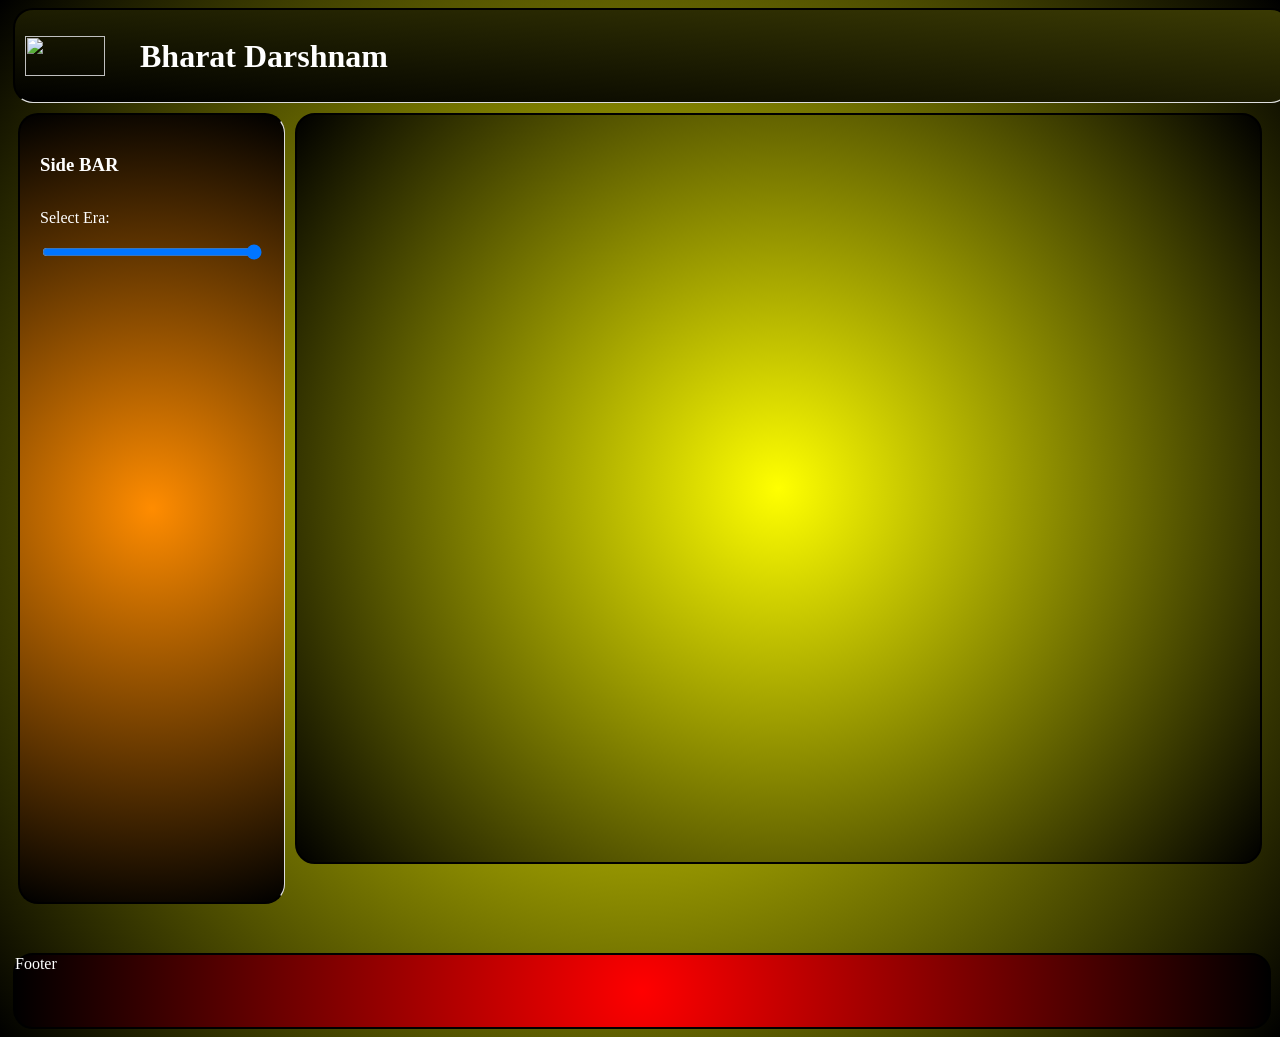
==== map.html @ b6b302e2 "map added" ====
<!DOCTYPE html>
<html lang="en">
<head>
    <meta charset="UTF-8">
    <meta name="viewport" content="width=device-width, initial-scale=1.0">
    <title>Bharat Darshnam</title>
    <link rel="stylesheet" href="dear.css">
    <link rel="stylesheet" href="https://unpkg.com/leaflet@1.9.4/dist/leaflet.css" />
    
    <style>
       #middlearea {
    display: flex;
    height: calc(100vh - 60px); /* Adjusts height based on header size */
    overflow: hidden;
}

#sidebar {
    width: 250px;
    background-color: #f8f9fa;
    padding: 20px;
    border-right: 1px solid #ddd;
    display: flex;
    flex-direction: column;
    gap: 15px; /* Adds space between inputs and labels */
}

#indiaarea {
    flex-grow: 1; /* Makes the map fill the rest of the screen */
    position: relative;
}
#header {
    display: flex;
    align-items: center; /* Vertically centers the logo and text */
    background-color: #97db72; /* Or keep it dark, but change text color */
    padding: 10px 20px;
    border-bottom: 1px solid #ddd;
    color: #abca4f; /* Dark text for a light background */
}

#header img {
    height: 40px;
    width: auto; /* Keeps aspect ratio */
    margin-right: 15px;
}
#map{
    height: 100%;
    width: 100%;
}
    </style>
</head>
<body>
    <div id="header" style="display:flex; align-items: center; padding: 10px;">
        <img src="/Indiadarshnam/images/image.png" style="height:40px; width:80px;">
        <h1 style="margin-left: 20px;">Bharat Darshnam</h1>
    </div>

    <div id="middlearea"> 
        <div id="sidebar">
            <h3>Side BAR</h3>
            <label for="erarange">Select Era:</label>
            <input type="range" id="erarange" min="500" max="2026" value="2026" oninput="updateEra(this.value)">
            <p id="eraprint"></p>
        </div>

        <div id="indiaarea">
            <div id="map"></div> </div>
    </div>

    <div id="footer">Footer</div>

    <script src="https://unpkg.com/leaflet@1.9.4/dist/leaflet.js"></script>

    <script>
        // This code must be AFTER the leaflet.js script and AFTER the map div
        var map = L.map('map').setView([20.5937, 78.9629], 5); 

        L.tileLayer('https://tile.openstreetmap.org/{z}/{x}/{y}.png', {
            maxZoom: 19,
            attribution: '&copy; <a href="http://www.openstreetmap.org/copyright">OpenStreetMap</a>'
        }).addTo(map);
    </script>

    <script src="dear.js"></script>
</body>
</html>
---- dear.css ----
*{
    color:white;
   
}
div{
    margin:5px;
}
body{
background-image: radial-gradient(circle, yellow, rgb(0, 0, 0));
position:static;
}
#header{
    border:2px solid black;
    height:8vh;
    width:98vw;
background-image: linear-gradient(to top right, rgb(0, 0, 0), rgb(58, 58, 3));
border-radius:20px;


}
#middlearea{
    display:flex;

}
#sidebar{
    border: 2px solid black;
        height: 83vh;
        width: 15vw;
background-image: radial-gradient(circle, rgb(255, 140, 0), rgb(0, 0, 0));
        border-radius: 20px;
}
#indiaarea{
    border: 2px solid black;
        height: 83vh;
        width: 84vw;
background-image: radial-gradient(circle, yellow, rgb(0, 0, 0));
        border-radius: 20px;
}
#footer{
border: 2px solid black;
    height: 8vh;
    width: 98vw;
background-image: radial-gradient(circle, rgb(255, 0, 0), rgb(0, 0, 0));
    border-radius: 20px;
}
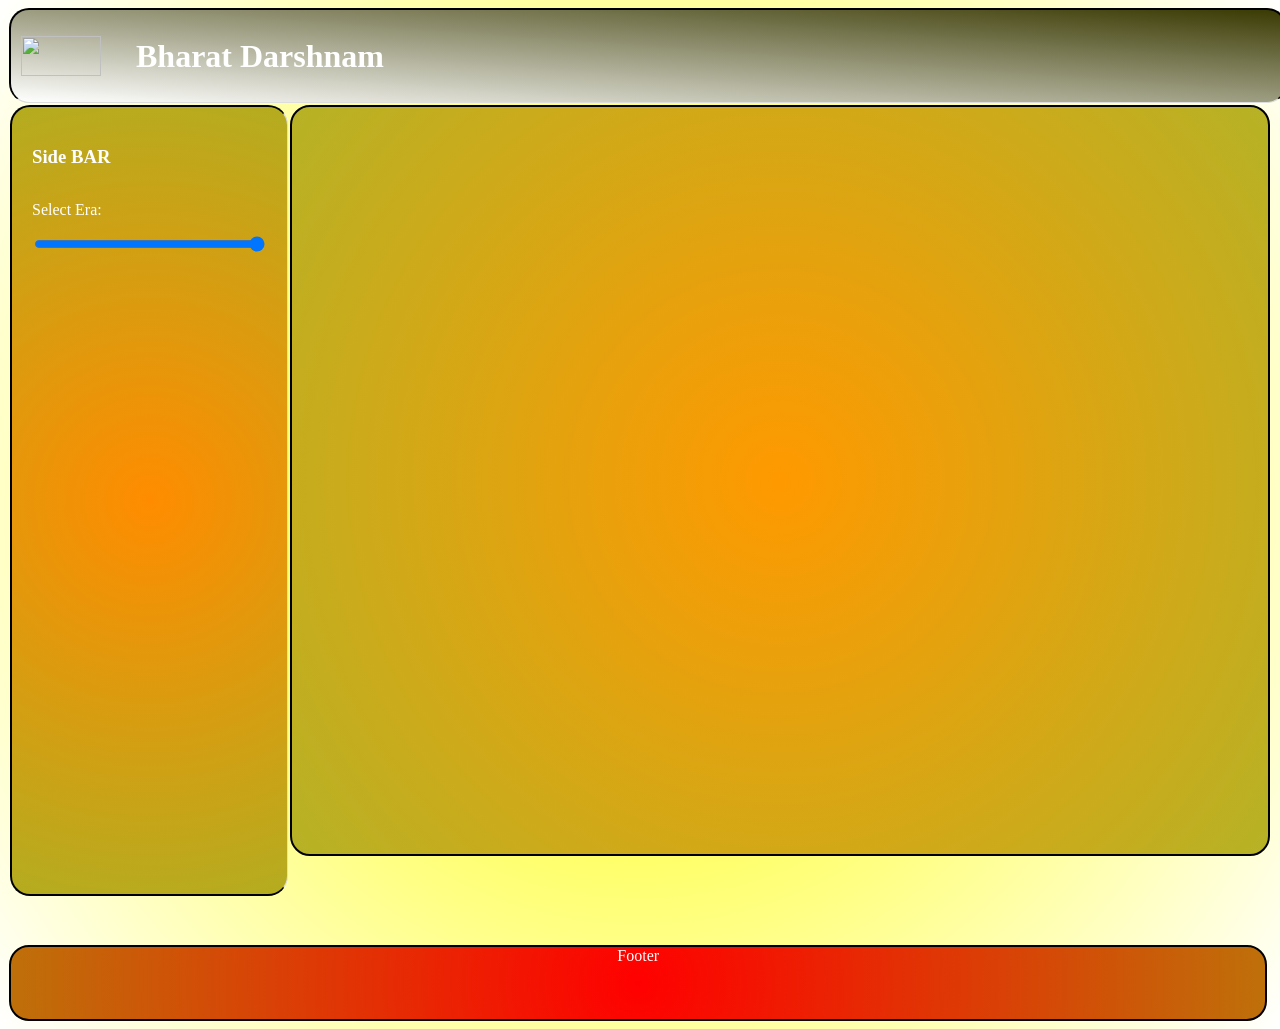
==== commit dd9a86a0: "thi sis something" ====
--- a/map.html
+++ b/map.html
@@ -30,7 +30,7 @@
 }
 #header {
     display: flex;
-    align-items: center; /* Vertically centers the logo and text */
+    align-items: center; 
     background-color: #97db72; /* Or keep it dark, but change text color */
     padding: 10px 20px;
     border-bottom: 1px solid #ddd;
--- a/dear.css
+++ b/dear.css
@@ -1,45 +1,66 @@
-*{
-    color:white;
-   
+* {
+    color: white;
+
 }
-div{
-    margin:5px;
+#map {
+    height: 100%;
+    width: 100%;
 }
-body{
-background-image: radial-gradient(circle, yellow, rgb(0, 0, 0));
-position:static;
+div {
+    margin: 1px;
 }
-#header{
-    border:2px solid black;
-    height:8vh;
-    width:98vw;
-background-image: linear-gradient(to top right, rgb(0, 0, 0), rgb(58, 58, 3));
-border-radius:20px;
+
+body {
+    background-image: radial-gradient(circle, yellow, rgb(255, 255, 255));
+    position: static;
+    color: black;
+}
+
+#header {
+    border: 2px solid black;
+    height: 8vh;
+    width: 98vw;
+    background-image: linear-gradient(to top right, rgb(255, 255, 255), rgb(58, 58, 3));
+    border-radius: 20px;
 
 
 }
-#middlearea{
-    display:flex;
+
+#middlearea {
+    display: flex;
 
 }
-#sidebar{
+
+#sidebar {
     border: 2px solid black;
-        height: 83vh;
-        width: 15vw;
-background-image: radial-gradient(circle, rgb(255, 140, 0), rgb(0, 0, 0));
-        border-radius: 20px;
+    height: 83vh;
+    width: 18vw;
+    background-image: radial-gradient(circle, rgb(255, 140, 0), rgb(180, 172, 32));
+    border-radius: 20px;
 }
-#indiaarea{
+
+#eraselect {
+
+    border-radius: 80px;
+    border: 1px solid black;
+    margin: 10px;
+    text-align: center;
+}
+
+#indiaarea {
     border: 2px solid black;
-        height: 83vh;
-        width: 84vw;
-background-image: radial-gradient(circle, yellow, rgb(0, 0, 0));
-        border-radius: 20px;
+    height: 83vh;
+    width: 81vw;
+    background-image: radial-gradient(circle, rgb(255, 153, 0), rgb(182, 178, 38));
+    border-radius: 20px;
+    text-align: center;
 }
-#footer{
-border: 2px solid black;
+
+#footer {
+    border: 2px solid black;
     height: 8vh;
     width: 98vw;
-background-image: radial-gradient(circle, rgb(255, 0, 0), rgb(0, 0, 0));
+    background-image: radial-gradient(circle, rgb(255, 0, 0), rgb(190, 112, 10));
+    text-align: center;
     border-radius: 20px;
-}
+}
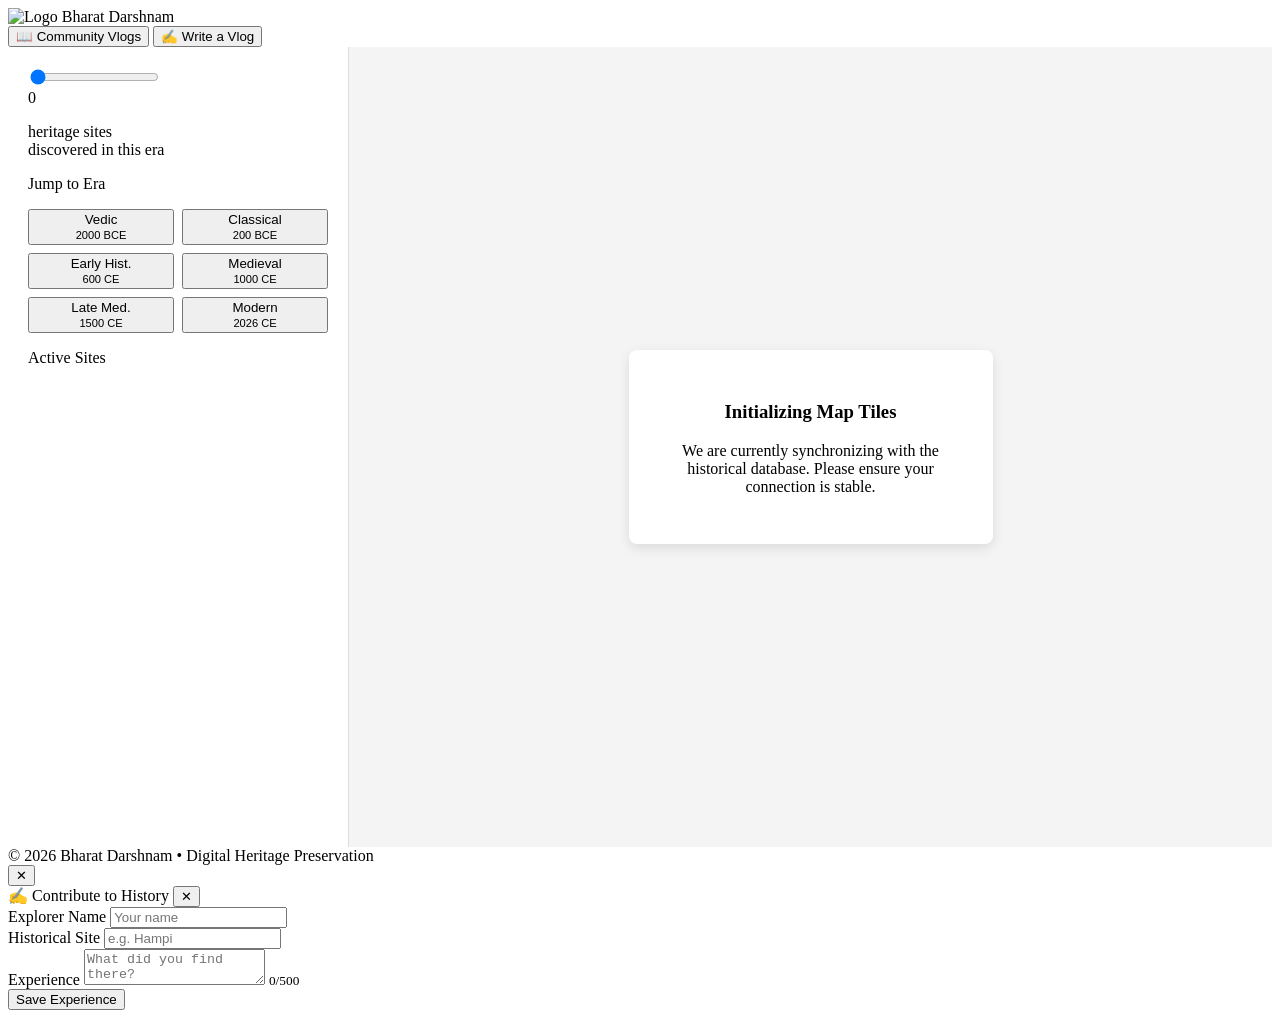
==== commit b2f15a0a: "after the locations are added" ====
--- a/map.html
+++ b/map.html
@@ -1,85 +1,114 @@
 <!DOCTYPE html>
 <html lang="en">
+
 <head>
     <meta charset="UTF-8">
     <meta name="viewport" content="width=device-width, initial-scale=1.0">
-    <title>Bharat Darshnam</title>
-    <link rel="stylesheet" href="dear.css">
+    <title>Bharat Darshnam | Heritage Explorer</title>
+    <link rel="stylesheet" href="dear1.css">
     <link rel="stylesheet" href="https://unpkg.com/leaflet@1.9.4/dist/leaflet.css" />
-    
-    <style>
-       #middlearea {
-    display: flex;
-    height: calc(100vh - 60px); /* Adjusts height based on header size */
-    overflow: hidden;
-}
+</head>
 
-#sidebar {
-    width: 250px;
-    background-color: #f8f9fa;
-    padding: 20px;
-    border-right: 1px solid #ddd;
-    display: flex;
-    flex-direction: column;
-    gap: 15px; /* Adds space between inputs and labels */
-}
+<body>
+    <header id="header">
+        <div class="logo-section">
+            <img src="/Indiadarshnam/images/image.png" alt="Logo" height="40">
+            <span class="brand-name">Bharat Darshnam</span>
+        </div>
+        <div class="nav-controls">
+            <button id="vlogBtn">📖 Community Vlogs</button>
+            <button id="writeVlogBtn" class="primary-btn">✍️ Write a Vlog</button>
+        </div>
+    </header>
 
-#indiaarea {
-    flex-grow: 1; /* Makes the map fill the rest of the screen */
-    position: relative;
-}
-#header {
-    display: flex;
-    align-items: center; 
-    background-color: #97db72; /* Or keep it dark, but change text color */
-    padding: 10px 20px;
-    border-bottom: 1px solid #ddd;
-    color: #abca4f; /* Dark text for a light background */
-}
+    <main id="middlearea">
+        <aside id="sidebar">
+            <div class="sidebar-block">
+                <div class="era-label">
+                    <span id="era-number"></span>
+                    <span id="era-bce-ce"></span>
+                </div>
+                <input type="range" id="erarange" min="-2000" max="2026" value="-2000" oninput="updateEra(this.value)">
+            </div>
 
-#header img {
-    height: 40px;
-    width: auto; /* Keeps aspect ratio */
-    margin-right: 15px;
-}
-#map{
-    height: 100%;
-    width: 100%;
-}
-    </style>
-</head>
-<body>
-    <div id="header" style="display:flex; align-items: center; padding: 10px;">
-        <img src="/Indiadarshnam/images/image.png" style="height:40px; width:80px;">
-        <h1 style="margin-left: 20px;">Bharat Darshnam</h1>
+            <div class="site-counter">
+                <span id="siteCount">0</span>
+                <p>heritage sites<br>discovered in this era</p>
+            </div>
+
+            <div class="era-navigation">
+                <p class="small-title">Jump to Era</p>
+                <div class="jump-grid">
+                    <button class="jump-btn" data-year="-2000">Vedic<br><small>2000 BCE</small></button>
+                    <button class="jump-btn" data-year="-200">Classical<br><small>200 BCE</small></button>
+                    <button class="jump-btn" data-year="600">Early Hist.<br><small>600 CE</small></button>
+                    <button class="jump-btn" data-year="1000">Medieval<br><small>1000 CE</small></button>
+                    <button class="jump-btn" data-year="1500">Late Med.<br><small>1500 CE</small></button>
+                    <button class="jump-btn" data-year="2026">Modern<br><small>2026 CE</small></button>
+                </div>
+            </div>
+
+            <div class="site-list-wrapper">
+                <p class="small-title">Active Sites</p>
+                <div id="siteList"></div>
+            </div>
+        </aside>
+
+        <section id="indiaarea">
+            <div id="map">
+                <div class="map-placeholder">
+                    <div class="status-card">
+                        <div class="spinner"></div>
+                        <h3>Initializing Map Tiles</h3>
+                        <p>We are currently synchronizing with the historical database. Please ensure your connection is stable.</p>
+                    </div>
+                </div>
+            </div>
+        </section>
+    </main>
+
+    <footer id="footer">
+        &copy; 2026 Bharat Darshnam • Digital Heritage Preservation
+    </footer>
+
+    <div id="vlogModal" class="modal-overlay">
+        <div class="modal-box">
+            <div class="modal-header">
+                <span class="modal-title"></span>
+                <button id="modalClose">✕</button>
+            </div>
+            <div id="modalBody"></div>
+        </div>
     </div>
 
-    <div id="middlearea"> 
-        <div id="sidebar">
-            <h3>Side BAR</h3>
-            <label for="erarange">Select Era:</label>
-            <input type="range" id="erarange" min="500" max="2026" value="2026" oninput="updateEra(this.value)">
-            <p id="eraprint"></p>
+    <div id="writeVlogModal" class="modal-overlay">
+        <div class="modal-box">
+            <div class="modal-header">
+                <span class="modal-title">✍️ Contribute to History</span>
+                <button id="writeVlogClose">✕</button>
+            </div>
+            <div id="writeVlogBody">
+                <div class="input-group">
+                    <label>Explorer Name</label>
+                    <input type="text" id="wv-author" placeholder="Your name">
+                </div>
+                <div class="input-group">
+                    <label>Historical Site</label>
+                    <input type="text" id="wv-site" placeholder="e.g. Hampi">
+                </div>
+                <div class="input-group">
+                    <label>Experience</label>
+                    <textarea id="wv-text" maxlength="500" placeholder="What did you find there?"></textarea>
+                    <small id="wv-count">0/500</small>
+                </div>
+                <button id="wv-submit" class="save-btn">Save Experience</button>
+            </div>
         </div>
-
-        <div id="indiaarea">
-            <div id="map"></div> </div>
     </div>
 
-    <div id="footer">Footer</div>
+    <div id="toast"></div>
 
     <script src="https://unpkg.com/leaflet@1.9.4/dist/leaflet.js"></script>
-
-    <script>
-        // This code must be AFTER the leaflet.js script and AFTER the map div
-        var map = L.map('map').setView([20.5937, 78.9629], 5); 
-
-        L.tileLayer('https://tile.openstreetmap.org/{z}/{x}/{y}.png', {
-            maxZoom: 19,
-            attribution: '&copy; <a href="http://www.openstreetmap.org/copyright">OpenStreetMap</a>'
-        }).addTo(map);
-    </script>
-
     <script src="dear.js"></script>
 </body>
 </html>
--- a/dear1.css
+++ b/dear1.css
@@ -0,0 +1,54 @@
+/* Layout Alignment */
+#middlearea {
+    display: flex; /* Makes sidebar and map sit side-by-side */
+    height: calc(100vh - 100px); /* Adjust based on header/footer height */
+    overflow: hidden;
+}
+
+#sidebar {
+    width: 300px;
+    height: 100%;
+    overflow-y: auto;
+    border-right: 1px solid #ddd;
+    background: #fff;
+    padding: 20px;
+}
+
+#indiaarea {
+    flex-grow: 1; /* Takes up all remaining width */
+    position: relative;
+}
+
+#map {
+    width: 100%;
+    height: 100%;
+}
+
+/* Perfect Grid for Era Buttons */
+.jump-grid {
+    display: grid;
+    grid-template-columns: 1fr 1fr;
+    gap: 8px;
+    margin-top: 10px;
+}
+
+/* Professional Map Message Styling */
+.map-placeholder {
+    position: absolute;
+    top: 0; left: 0;
+    width: 100%; height: 100%;
+    background: #f4f4f4;
+    display: flex;
+    justify-content: center;
+    align-items: center;
+    z-index: 1000;
+}
+
+.status-card {
+    text-align: center;
+    padding: 2rem;
+    background: white;
+    border-radius: 8px;
+    box-shadow: 0 4px 12px rgba(0,0,0,0.1);
+    max-width: 300px;
+}
